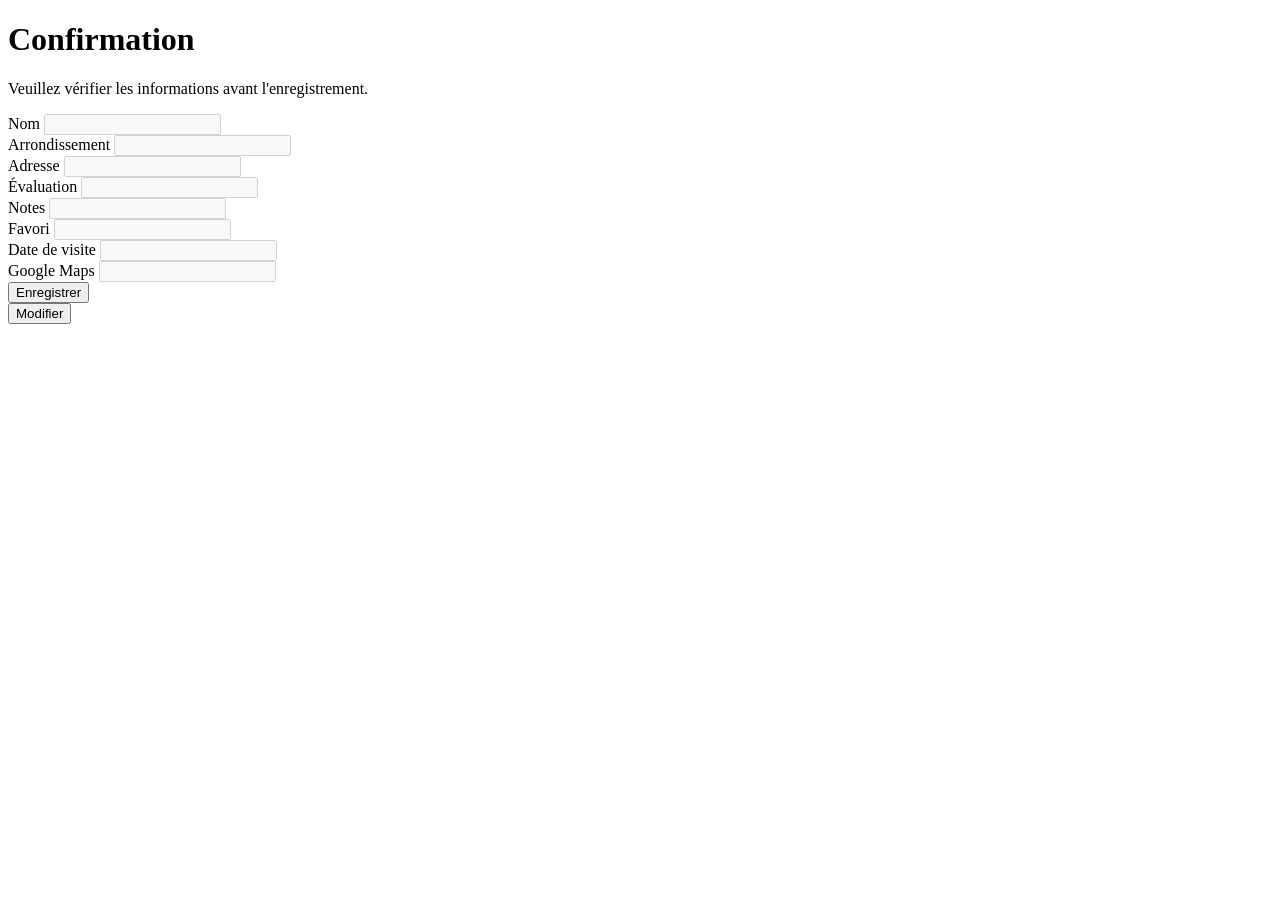
==== src/main/resources/templates/confirmation.html @ f1a6b4c2 "Registration function implemented" ====
<!DOCTYPE html>
<html lang="fr" xmlns:th="http://www.thymeleaf.org">
<head>
    <meta charset="UTF-8">
    <title>Confirmation</title>

    <link rel="stylesheet" th:href="@{/css/style.css}">

</head>
<body>

<h1>Confirmation</h1>

<p>Veuillez vérifier les informations avant l'enregistrement.</p>

<div>
    <label>Nom</label>
    <input type="text"
           class="confirmation-value"
           th:value="${bakeryDto.bakeryName}"
           disabled>
</div>

<div>
    <label>Arrondissement</label>
    <input type="text"
           class="confirmation-value"
           th:value="${bakeryDto.arrondissement}"
           disabled>
</div>

<div>
    <label>Adresse</label>
    <input type="text"
           class="confirmation-value"
           th:value="${bakeryDto.address}"
           disabled>
</div>

<div>
    <label>Évaluation</label>
    <input type="text"
           class="confirmation-value"
           th:value="${bakeryDto.rating}"
           disabled>
</div>

<div>
    <label>Notes</label>
    <input type="text"
           class="confirmation-value"
           th:value="${bakeryDto.notes}"
           disabled>
</div>
<div>
    <label>Favori</label>
    <input type="text"
           class="confirmation-value"
           th:value="${bakeryDto.favorite ? 'Oui' : 'Non'}"
           disabled>
</div>

<div>
    <label>Date de visite</label>
    <input type="text"
           class="confirmation-value"
           th:value="${bakeryDto.visitedDate}"
           disabled>
</div>

<div>
    <label>Google Maps</label>
    <input type="text"
           class="confirmation-value"
           th:value="${bakeryDto.mapsUrl}"
           disabled>
</div>

<div class="submit-area">

    <!-- register -->
    <form th:action="@{/api/bakery}"
          method="post">

        <input type="hidden"
               name="bakeryName"
               th:value="${bakeryDto.bakeryName}">

        <input type="hidden"
               name="arrondissement"
               th:value="${bakeryDto.arrondissement}">

        <input type="hidden"
               name="address"
               th:value="${bakeryDto.address}">

        <input type="hidden"
               name="rating"
               th:value="${bakeryDto.rating}">

        <input type="hidden"
               name="notes"
               th:value="${bakeryDto.notes}">

        <input type="hidden"
               name="favorite"
               th:value="${bakeryDto.favorite}">

        <input type="hidden"
               name="visitedDate"
               th:value="${bakeryDto.visitedDate}">

        <input type="hidden"
               name="mapsUrl"
               th:value="${bakeryDto.mapsUrl}">

        <button type="submit" class="register-button">
            Enregistrer
        </button>

    </form>

    <!-- return to input page -->
    <form th:action="@{/registration}" method="get">
        <button type="submit" class="submit-button modify-button">
            Modifier
        </button>
    </form>

</div>
</body>
</html>
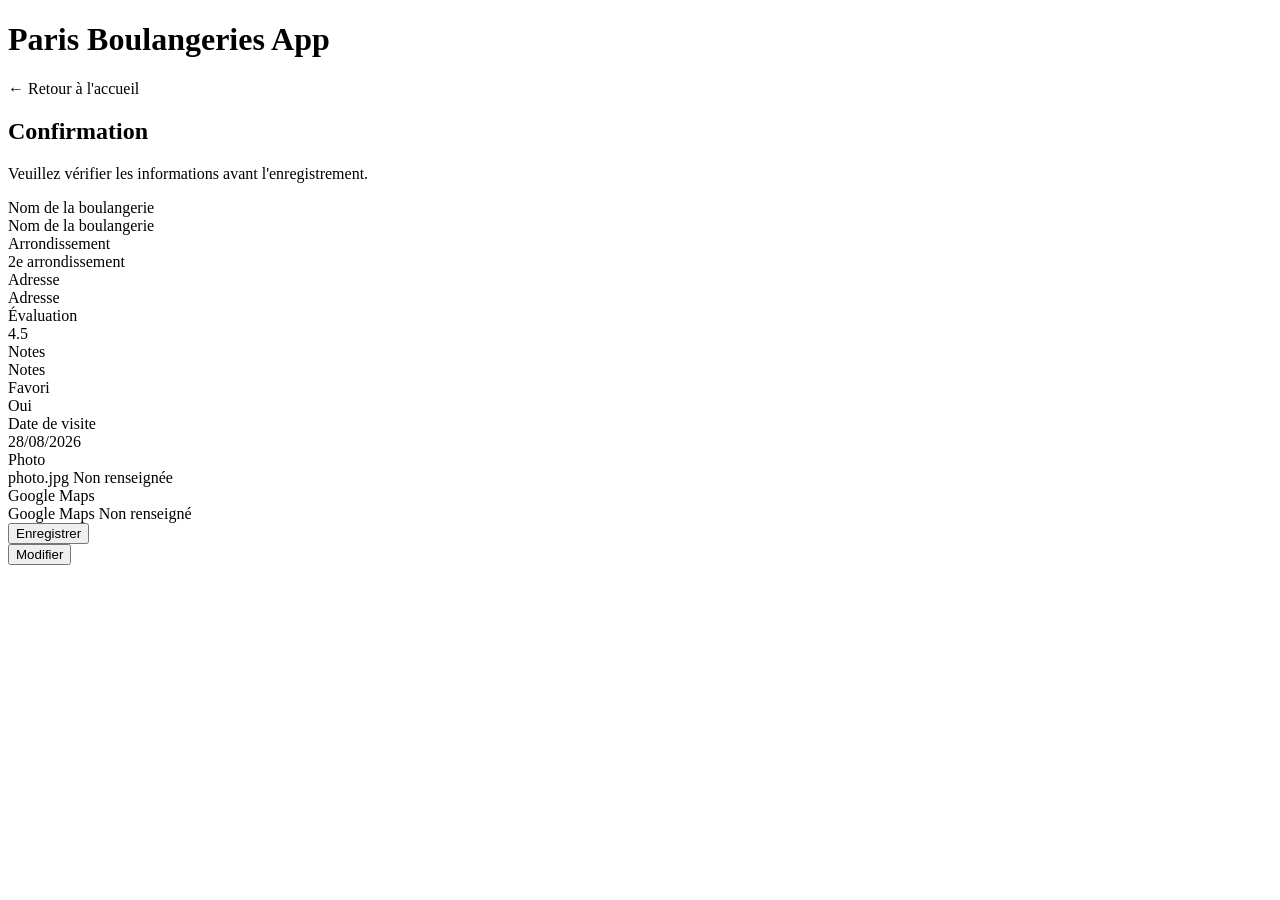
==== commit 0994b95b: "Update fonction implemented" ====
--- a/src/main/resources/templates/confirmation.html
+++ b/src/main/resources/templates/confirmation.html
@@ -1,132 +1,264 @@
 <!DOCTYPE html>
 <html lang="fr" xmlns:th="http://www.thymeleaf.org">
+
 <head>
     <meta charset="UTF-8">
+
     <title>Confirmation</title>
 
-    <link rel="stylesheet" th:href="@{/css/style.css}">
-
+    <link rel="stylesheet" th:href="@{/css/registration.css}">
 </head>
+
 <body>
 
-<h1>Confirmation</h1>
-
-<p>Veuillez vérifier les informations avant l'enregistrement.</p>
-
-<div>
-    <label>Nom</label>
-    <input type="text"
-           class="confirmation-value"
-           th:value="${bakeryDto.bakeryName}"
-           disabled>
-</div>
-
-<div>
-    <label>Arrondissement</label>
-    <input type="text"
-           class="confirmation-value"
-           th:value="${bakeryDto.arrondissement}"
-           disabled>
-</div>
-
-<div>
-    <label>Adresse</label>
-    <input type="text"
-           class="confirmation-value"
-           th:value="${bakeryDto.address}"
-           disabled>
-</div>
-
-<div>
-    <label>Évaluation</label>
-    <input type="text"
-           class="confirmation-value"
-           th:value="${bakeryDto.rating}"
-           disabled>
-</div>
-
-<div>
-    <label>Notes</label>
-    <input type="text"
-           class="confirmation-value"
-           th:value="${bakeryDto.notes}"
-           disabled>
-</div>
-<div>
-    <label>Favori</label>
-    <input type="text"
-           class="confirmation-value"
-           th:value="${bakeryDto.favorite ? 'Oui' : 'Non'}"
-           disabled>
-</div>
-
-<div>
-    <label>Date de visite</label>
-    <input type="text"
-           class="confirmation-value"
-           th:value="${bakeryDto.visitedDate}"
-           disabled>
-</div>
-
-<div>
-    <label>Google Maps</label>
-    <input type="text"
-           class="confirmation-value"
-           th:value="${bakeryDto.mapsUrl}"
-           disabled>
-</div>
-
-<div class="submit-area">
-
-    <!-- register -->
-    <form th:action="@{/api/bakery}"
-          method="post">
-
-        <input type="hidden"
-               name="bakeryName"
-               th:value="${bakeryDto.bakeryName}">
-
-        <input type="hidden"
-               name="arrondissement"
-               th:value="${bakeryDto.arrondissement}">
-
-        <input type="hidden"
-               name="address"
-               th:value="${bakeryDto.address}">
-
-        <input type="hidden"
-               name="rating"
-               th:value="${bakeryDto.rating}">
-
-        <input type="hidden"
-               name="notes"
-               th:value="${bakeryDto.notes}">
-
-        <input type="hidden"
-               name="favorite"
-               th:value="${bakeryDto.favorite}">
-
-        <input type="hidden"
-               name="visitedDate"
-               th:value="${bakeryDto.visitedDate}">
-
-        <input type="hidden"
-               name="mapsUrl"
-               th:value="${bakeryDto.mapsUrl}">
-
-        <button type="submit" class="register-button">
-            Enregistrer
-        </button>
-
-    </form>
-
-    <!-- return to input page -->
-    <form th:action="@{/registration}" method="get">
-        <button type="submit" class="submit-button modify-button">
-            Modifier
-        </button>
-    </form>
-
-</div>
+<header>
+    <h1>Paris Boulangeries App</h1>
+
+    <a class="back-button"
+       th:href="@{/}">
+        ← Retour à l'accueil
+    </a>
+</header>
+
+<main>
+
+    <div class="registration-card">
+
+        <h2>Confirmation</h2>
+
+        <p class="registration-description">
+            Veuillez vérifier les informations avant l'enregistrement.
+        </p>
+
+        <div class="confirmation-content">
+
+            <!-- Nom -->
+            <div class="confirmation-group">
+
+                <label>Nom de la boulangerie</label>
+
+                <div class="confirmation-value"
+                     th:text="${bakeryDto.bakeryName}">
+                    Nom de la boulangerie
+                </div>
+
+            </div>
+
+
+            <!-- Arrondissement -->
+            <div class="confirmation-group">
+
+                <label>Arrondissement</label>
+
+                <div class="confirmation-value"
+                     th:text="${bakeryDto.arrondissement == 1
+                    ? '1er arrondissement'
+                    : bakeryDto.arrondissement + 'e arrondissement'}">
+                    2e arrondissement
+                </div>
+
+            </div>
+
+
+            <!-- Adresse -->
+            <div class="confirmation-group">
+
+                <label>Adresse</label>
+
+                <div class="confirmation-value"
+                     th:text="${bakeryDto.address}">
+                    Adresse
+                </div>
+
+            </div>
+
+
+            <!-- Évaluation -->
+            <div class="confirmation-group">
+
+                <label>Évaluation</label>
+
+                <div class="confirmation-value"
+                     th:text="${bakeryDto.rating}">
+                    4.5
+                </div>
+
+            </div>
+
+
+            <!-- Notes -->
+            <div class="confirmation-group">
+
+                <label>Notes</label>
+
+                <div class="confirmation-value confirmation-notes"
+                     th:text="${bakeryDto.notes}">
+                    Notes
+                </div>
+
+            </div>
+
+
+            <!-- Favori -->
+            <div class="confirmation-group">
+
+                <label>Favori</label>
+
+                <div class="confirmation-value"
+                     th:text="${bakeryDto.favorite ? 'Oui' : 'Non'}">
+                    Oui
+                </div>
+
+            </div>
+
+
+            <!-- Date de visite -->
+            <div class="confirmation-group">
+
+                <label>Date de visite</label>
+
+                <div class="confirmation-value"
+                     th:text="${#temporals.format(bakeryDto.visitedDate, 'dd/MM/yyyy')}">
+                    28/08/2026
+                </div>
+
+            </div>
+
+            <!-- photo  -->
+            <div class="confirmation-group">
+                <label>Photo</label>
+
+                <div class="confirmation-value">
+                    <span th:if="${bakeryDto.photo != null
+                        and !bakeryDto.photo.isEmpty()}"
+                          th:text="${bakeryDto.photo.originalFilename}">
+                            photo.jpg
+                    </span>
+
+                    <span th:if="${bakeryDto.photo == null
+                      or bakeryDto.photo.isEmpty()}">
+                        Non renseignée
+                    </span>
+                </div>
+            </div>
+
+            <!-- Google Maps -->
+            <div class="confirmation-group">
+
+                <label>Google Maps</label>
+
+                <div class="confirmation-value">
+                    <a th:if="${bakeryDto.mapsUrl != null and !bakeryDto.mapsUrl.isEmpty()}"
+                       th:href="${bakeryDto.mapsUrl}"
+                       th:text="${bakeryDto.mapsUrl}"
+                       target="_blank">
+                        Google Maps
+                    </a>
+
+                    <span th:if="${bakeryDto.mapsUrl == null or bakeryDto.mapsUrl.isEmpty()}">
+                    Non renseigné
+                </span>
+                </div>
+
+            </div>
+        </div>
+
+
+        <!-- Buttons -->
+        <div class="confirmation-actions">
+
+            <!-- Register -->
+            <form id="registerForm"
+                  th:action="@{/api/bakery}"
+                  method="post">
+
+                <input type="hidden"
+                       name="bakeryName"
+                       th:value="${bakeryDto.bakeryName}">
+
+                <input type="hidden"
+                       name="arrondissement"
+                       th:value="${bakeryDto.arrondissement}">
+
+                <input type="hidden"
+                       name="address"
+                       th:value="${bakeryDto.address}">
+
+                <input type="hidden"
+                       name="rating"
+                       th:value="${bakeryDto.rating}">
+
+                <input type="hidden"
+                       name="notes"
+                       th:value="${bakeryDto.notes}">
+
+                <input type="hidden"
+                       name="favorite"
+                       th:value="${bakeryDto.favorite}">
+
+                <input type="hidden"
+                       name="visitedDate"
+                       th:value="${bakeryDto.visitedDate}">
+
+                <input type="hidden"
+                       name="mapsUrl"
+                       th:value="${bakeryDto.mapsUrl}">
+
+                <button type="submit"
+                        class="register-button">
+                    Enregistrer
+                </button>
+
+            </form>
+
+
+            <!-- Modify -->
+            <form th:action="@{/bakery/registration}" method="post">
+
+                <input type="hidden"
+                       name="bakeryName"
+                       th:value="${bakeryDto.bakeryName}">
+
+                <input type="hidden"
+                       name="arrondissement"
+                       th:value="${bakeryDto.arrondissement}">
+
+                <input type="hidden"
+                       name="address"
+                       th:value="${bakeryDto.address}">
+
+                <input type="hidden"
+                       name="rating"
+                       th:value="${bakeryDto.rating}">
+
+                <input type="hidden"
+                       name="notes"
+                       th:value="${bakeryDto.notes}">
+
+                <input type="hidden"
+                       name="favorite"
+                       th:value="${bakeryDto.favorite}">
+
+                <input type="hidden"
+                       name="visitedDate"
+                       th:value="${#temporals.format(bakeryDto.visitedDate, 'yyyy-MM-dd')}">
+
+                <input type="hidden"
+                       name="mapsUrl"
+                       th:value="${bakeryDto.mapsUrl}">
+
+                <button type="submit"
+                        class="modify-button">
+                    Modifier
+                </button>
+
+            </form>
+
+        </div>
+
+    </div>
+
+</main>
+<script th:src="@{/js/confirmation.js}"></script>
 </body>
 </html>
